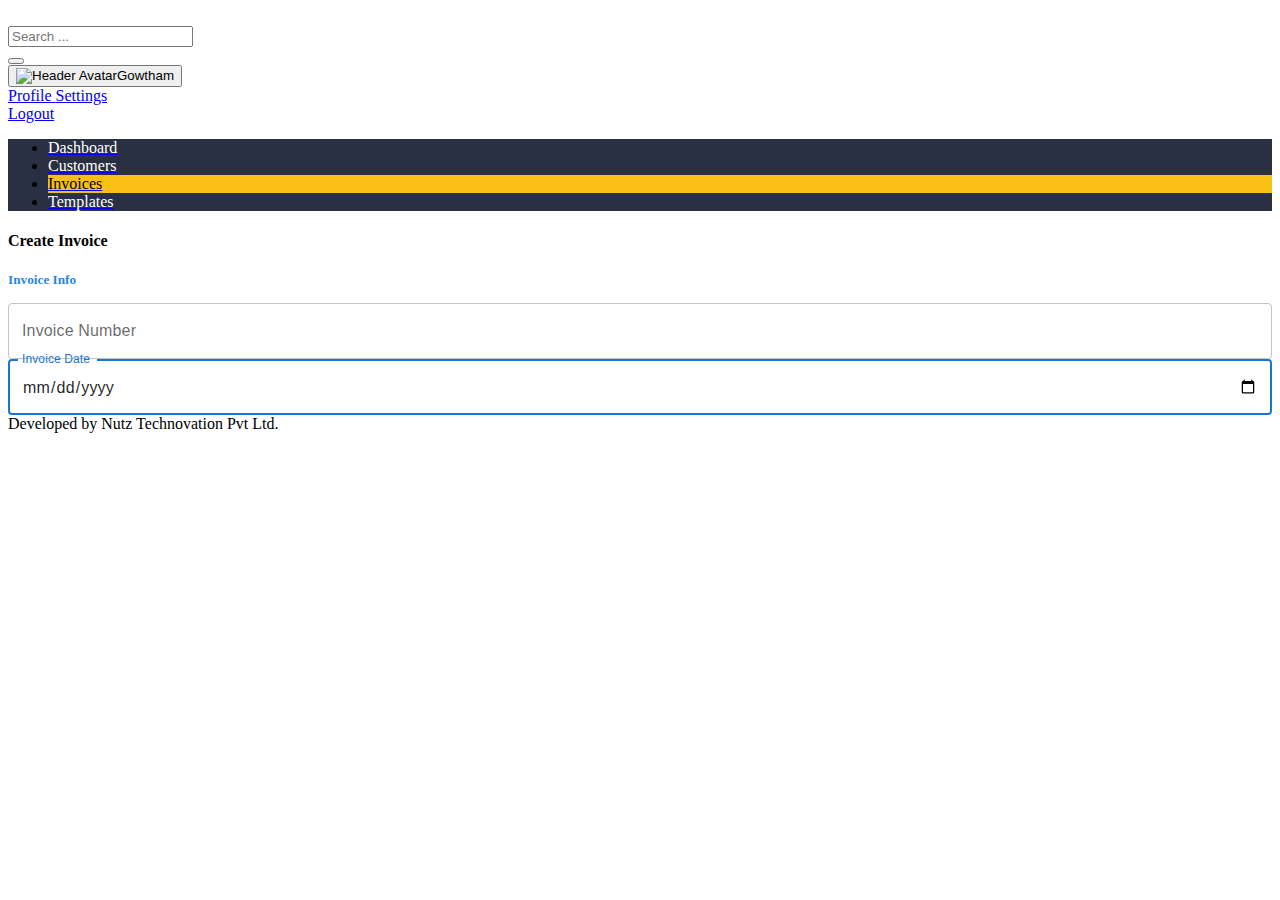
==== invoice/index.html @ fe5d61ea "new build updated" ====
<!doctype html><html lang="en"><head><meta charset="utf-8"/><title>Dashboard | Nutz Invoice</title><link rel="icon" href="/invoice/assets/images/favicon.ico"/><meta name="viewport" content="width=device-width,initial-scale=1"/><meta name="theme-color" content="#000000"/><meta name="description" content="Web site created using create-react-app"/><link rel="apple-touch-icon" href="/invoice/logo192.png"/><link rel="manifest" href="/invoice/manifest.json"/><link href="assets/css/bootstrap.min.css" id="bootstrap-style" rel="stylesheet"/><link href="assets/css/icons.min.css" rel="stylesheet"/><link href="assets/css/app.min.css" id="app-style" rel="stylesheet"/><script defer="defer" src="/invoice/static/js/main.1f442f7a.js"></script><link href="/invoice/static/css/main.e6c13ad2.css" rel="stylesheet"></head><body><noscript>You need to enable JavaScript to run this app.</noscript><div id="root"></div></body><script src="assets/libs/jquery/jquery.min.js"></script><script src="assets/libs/bootstrap/js/bootstrap.bundle.min.js"></script><script src="assets/libs/metismenu/metisMenu.min.js"></script><script src="assets/libs/simplebar/simplebar.min.js"></script><script src="assets/libs/node-waves/waves.min.js"></script><script src="assets/js/pages/dashboard.init.js"></script><script src="assets/js/app.js"></script></html>
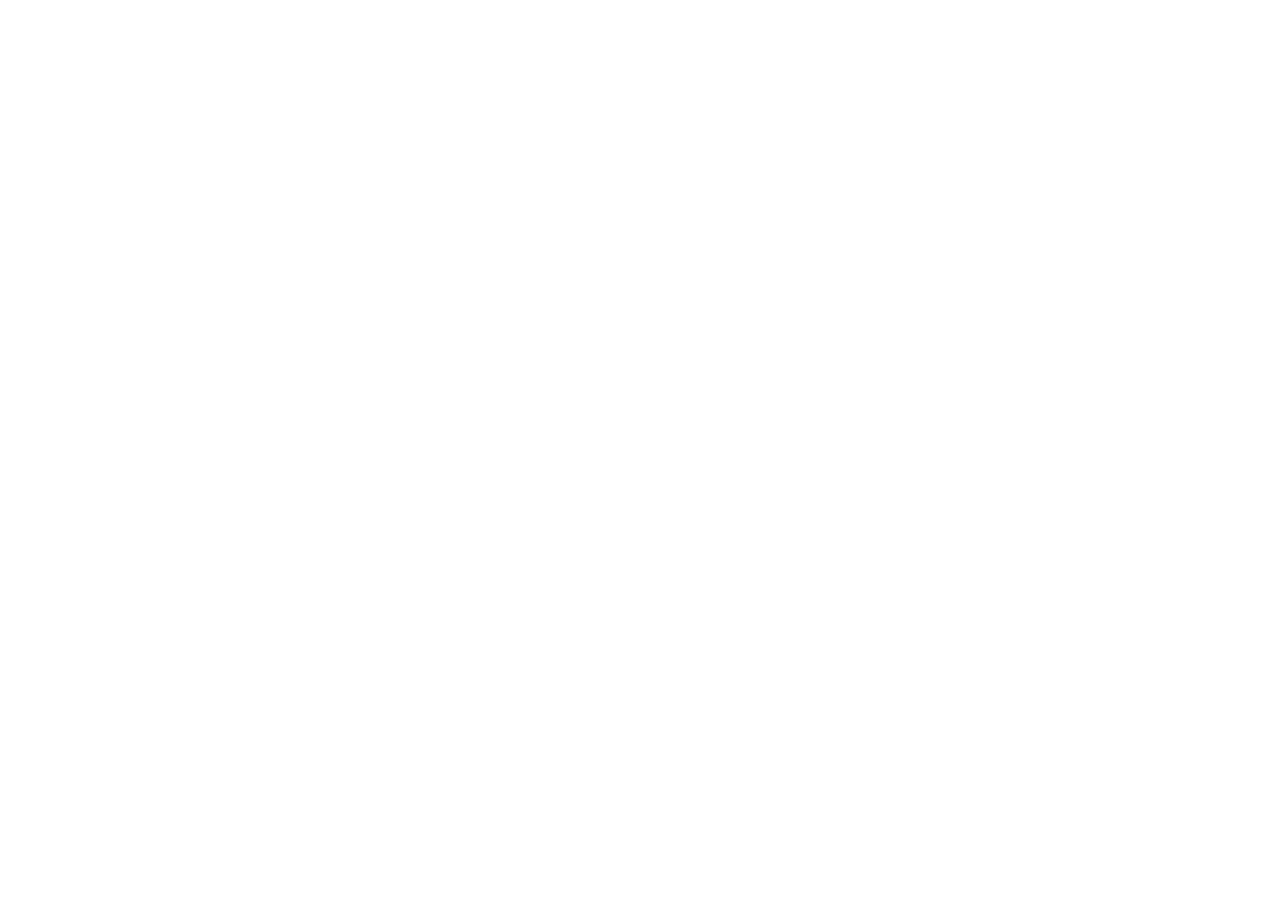
==== commit 8cc8412e: "new build updated" ====
--- a/invoice/index.html
+++ b/invoice/index.html
@@ -1 +1 @@
-<!doctype html><html lang="en"><head><meta charset="utf-8"/><title>Dashboard | Nutz Invoice</title><link rel="icon" href="/invoice/assets/images/favicon.ico"/><meta name="viewport" content="width=device-width,initial-scale=1"/><meta name="theme-color" content="#000000"/><meta name="description" content="Web site created using create-react-app"/><link rel="apple-touch-icon" href="/invoice/logo192.png"/><link rel="manifest" href="/invoice/manifest.json"/><link href="assets/css/bootstrap.min.css" id="bootstrap-style" rel="stylesheet"/><link href="assets/css/icons.min.css" rel="stylesheet"/><link href="assets/css/app.min.css" id="app-style" rel="stylesheet"/><script defer="defer" src="/invoice/static/js/main.1f442f7a.js"></script><link href="/invoice/static/css/main.e6c13ad2.css" rel="stylesheet"></head><body><noscript>You need to enable JavaScript to run this app.</noscript><div id="root"></div></body><script src="assets/libs/jquery/jquery.min.js"></script><script src="assets/libs/bootstrap/js/bootstrap.bundle.min.js"></script><script src="assets/libs/metismenu/metisMenu.min.js"></script><script src="assets/libs/simplebar/simplebar.min.js"></script><script src="assets/libs/node-waves/waves.min.js"></script><script src="assets/js/pages/dashboard.init.js"></script><script src="assets/js/app.js"></script></html>+<!doctype html><html lang="en"><head><meta charset="utf-8"/><title>Dashboard | Nutz Invoice</title><link rel="icon" href="/invoice/assets/images/favicon.ico"/><meta name="viewport" content="width=device-width,initial-scale=1"/><meta name="theme-color" content="#000000"/><meta name="description" content="Web site created using create-react-app"/><link rel="apple-touch-icon" href="/invoice/logo192.png"/><link rel="manifest" href="/invoice/manifest.json"/><link href="assets/css/bootstrap.min.css" id="bootstrap-style" rel="stylesheet"/><link href="assets/css/icons.min.css" rel="stylesheet"/><link href="assets/css/app.min.css" id="app-style" rel="stylesheet"/><script defer="defer" src="/invoice/static/js/main.ffd8283a.js"></script><link href="/invoice/static/css/main.e6c13ad2.css" rel="stylesheet"></head><body><noscript>You need to enable JavaScript to run this app.</noscript><div id="root"></div></body><script src="assets/libs/jquery/jquery.min.js"></script><script src="assets/libs/bootstrap/js/bootstrap.bundle.min.js"></script><script src="assets/libs/metismenu/metisMenu.min.js"></script><script src="assets/libs/simplebar/simplebar.min.js"></script><script src="assets/libs/node-waves/waves.min.js"></script><script src="assets/js/pages/dashboard.init.js"></script><script src="assets/js/app.js"></script></html>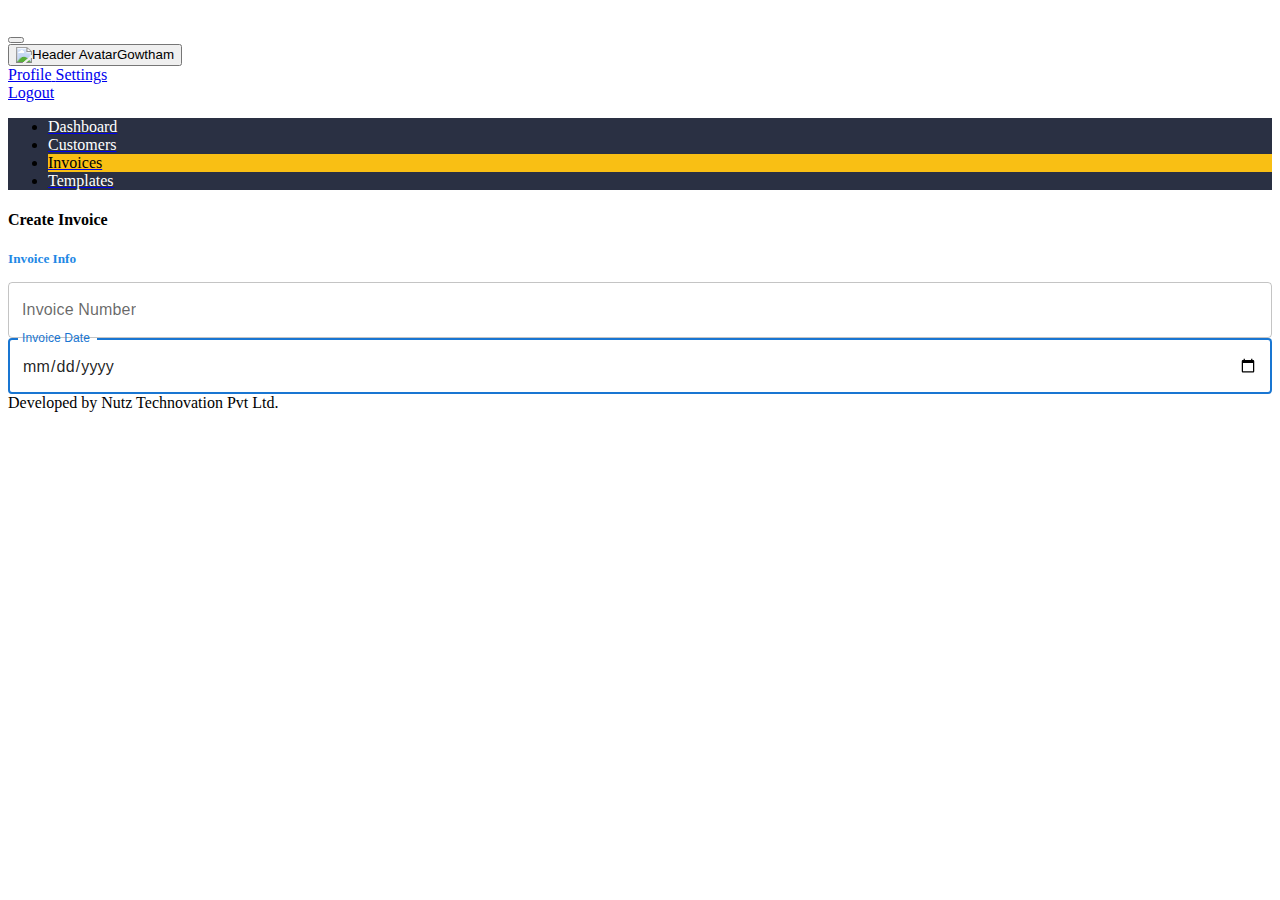
==== commit 2907ce7e: "optimized for mobile view" ====
--- a/invoice/index.html
+++ b/invoice/index.html
@@ -1 +1 @@
-<!doctype html><html lang="en"><head><meta charset="utf-8"/><title>Dashboard | Nutz Invoice</title><link rel="icon" href="/invoice/assets/images/favicon.ico"/><meta name="viewport" content="width=device-width,initial-scale=1"/><meta name="theme-color" content="#000000"/><meta name="description" content="Web site created using create-react-app"/><link rel="apple-touch-icon" href="/invoice/logo192.png"/><link rel="manifest" href="/invoice/manifest.json"/><link href="assets/css/bootstrap.min.css" id="bootstrap-style" rel="stylesheet"/><link href="assets/css/icons.min.css" rel="stylesheet"/><link href="assets/css/app.min.css" id="app-style" rel="stylesheet"/><script defer="defer" src="/invoice/static/js/main.ffd8283a.js"></script><link href="/invoice/static/css/main.e6c13ad2.css" rel="stylesheet"></head><body><noscript>You need to enable JavaScript to run this app.</noscript><div id="root"></div></body><script src="assets/libs/jquery/jquery.min.js"></script><script src="assets/libs/bootstrap/js/bootstrap.bundle.min.js"></script><script src="assets/libs/metismenu/metisMenu.min.js"></script><script src="assets/libs/simplebar/simplebar.min.js"></script><script src="assets/libs/node-waves/waves.min.js"></script><script src="assets/js/pages/dashboard.init.js"></script><script src="assets/js/app.js"></script></html>+<!doctype html><html lang="en"><head><meta charset="utf-8"/><title>Dashboard | Nutz Invoice</title><link rel="icon" href="/invoice/assets/images/favicon.ico"/><meta name="viewport" content="width=device-width,initial-scale=1"/><meta name="theme-color" content="#000000"/><meta name="description" content="Web site created using create-react-app"/><link rel="apple-touch-icon" href="/invoice/logo192.png"/><link rel="manifest" href="/invoice/manifest.json"/><link href="assets/css/bootstrap.min.css" id="bootstrap-style" rel="stylesheet"/><link href="assets/css/icons.min.css" rel="stylesheet"/><link href="assets/css/app.min.css" id="app-style" rel="stylesheet"/><script defer="defer" src="/invoice/static/js/main.44ab7bdb.js"></script><link href="/invoice/static/css/main.e6c13ad2.css" rel="stylesheet"></head><body><noscript>You need to enable JavaScript to run this app.</noscript><div id="root"></div></body><script src="assets/libs/jquery/jquery.min.js"></script><script src="assets/libs/bootstrap/js/bootstrap.bundle.min.js"></script><script src="assets/libs/metismenu/metisMenu.min.js"></script><script src="assets/libs/simplebar/simplebar.min.js"></script><script src="assets/libs/node-waves/waves.min.js"></script><script src="assets/js/pages/dashboard.init.js"></script><script src="assets/js/app.js"></script></html>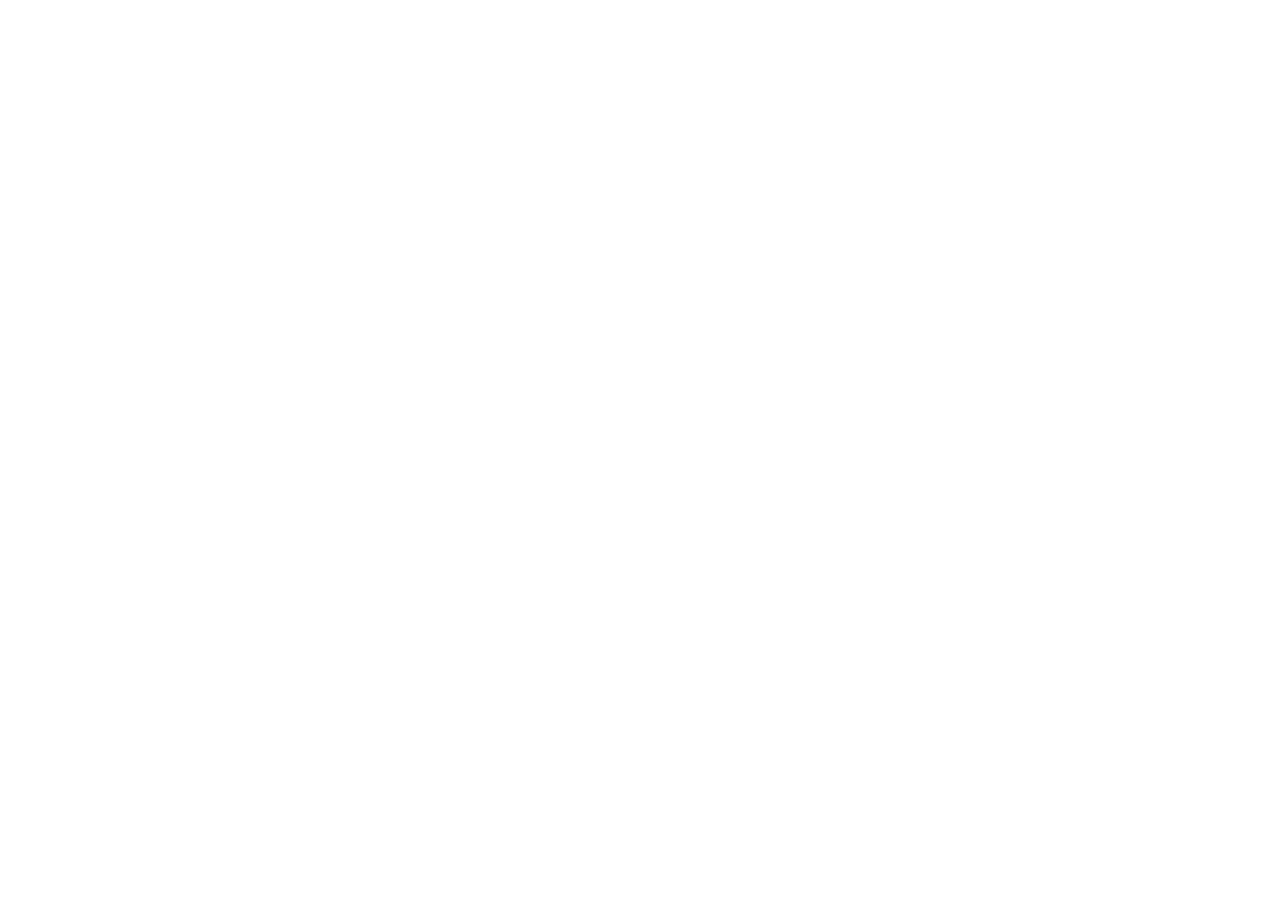
==== commit 6bf0239f: "new modules updated" ====
--- a/invoice/index.html
+++ b/invoice/index.html
@@ -1 +1 @@
-<!doctype html><html lang="en"><head><meta charset="utf-8"/><title>Dashboard | Nutz Invoice</title><link rel="icon" href="/invoice/assets/images/favicon.ico"/><meta name="viewport" content="width=device-width,initial-scale=1"/><meta name="theme-color" content="#000000"/><meta name="description" content="Web site created using create-react-app"/><link rel="apple-touch-icon" href="/invoice/logo192.png"/><link rel="manifest" href="/invoice/manifest.json"/><link href="assets/css/bootstrap.min.css" id="bootstrap-style" rel="stylesheet"/><link href="assets/css/icons.min.css" rel="stylesheet"/><link href="assets/css/app.min.css" id="app-style" rel="stylesheet"/><script defer="defer" src="/invoice/static/js/main.44ab7bdb.js"></script><link href="/invoice/static/css/main.e6c13ad2.css" rel="stylesheet"></head><body><noscript>You need to enable JavaScript to run this app.</noscript><div id="root"></div></body><script src="assets/libs/jquery/jquery.min.js"></script><script src="assets/libs/bootstrap/js/bootstrap.bundle.min.js"></script><script src="assets/libs/metismenu/metisMenu.min.js"></script><script src="assets/libs/simplebar/simplebar.min.js"></script><script src="assets/libs/node-waves/waves.min.js"></script><script src="assets/js/pages/dashboard.init.js"></script><script src="assets/js/app.js"></script></html>+<!doctype html><html lang="en"><head><meta charset="utf-8"/><title>Dashboard | Nutz Invoice</title><link rel="icon" href="/invoice/assets/images/favicon.ico"/><meta name="viewport" content="width=device-width,initial-scale=1"/><meta name="theme-color" content="#000000"/><meta name="description" content="Web site created using create-react-app"/><link rel="apple-touch-icon" href="/invoice/logo192.png"/><link rel="manifest" href="/invoice/manifest.json"/><link href="/invoice/assets/css/bootstrap.min.css" id="bootstrap-style" rel="stylesheet"/><link href="/invoice/assets/css/icons.min.css" rel="stylesheet"/><link href="/invoice/assets/css/app.min.css" id="app-style" rel="stylesheet"/><script defer="defer" src="/invoice/static/js/main.c5ac43ed.js"></script><link href="/invoice/static/css/main.e6c13ad2.css" rel="stylesheet"></head><body><noscript>You need to enable JavaScript to run this app.</noscript><div id="root"></div></body><script src="/invoice/assets/libs/jquery/jquery.min.js"></script><script src="/invoice/assets/libs/bootstrap/js/bootstrap.bundle.min.js"></script><script src="/invoice/assets/libs/metismenu/metisMenu.min.js"></script><script src="/invoice/assets/libs/simplebar/simplebar.min.js"></script><script src="/invoice/assets/libs/node-waves/waves.min.js"></script><script src="/invoice/assets/js/pages/dashboard.init.js"></script><script src="/invoice/assets/js/app.js"></script></html>